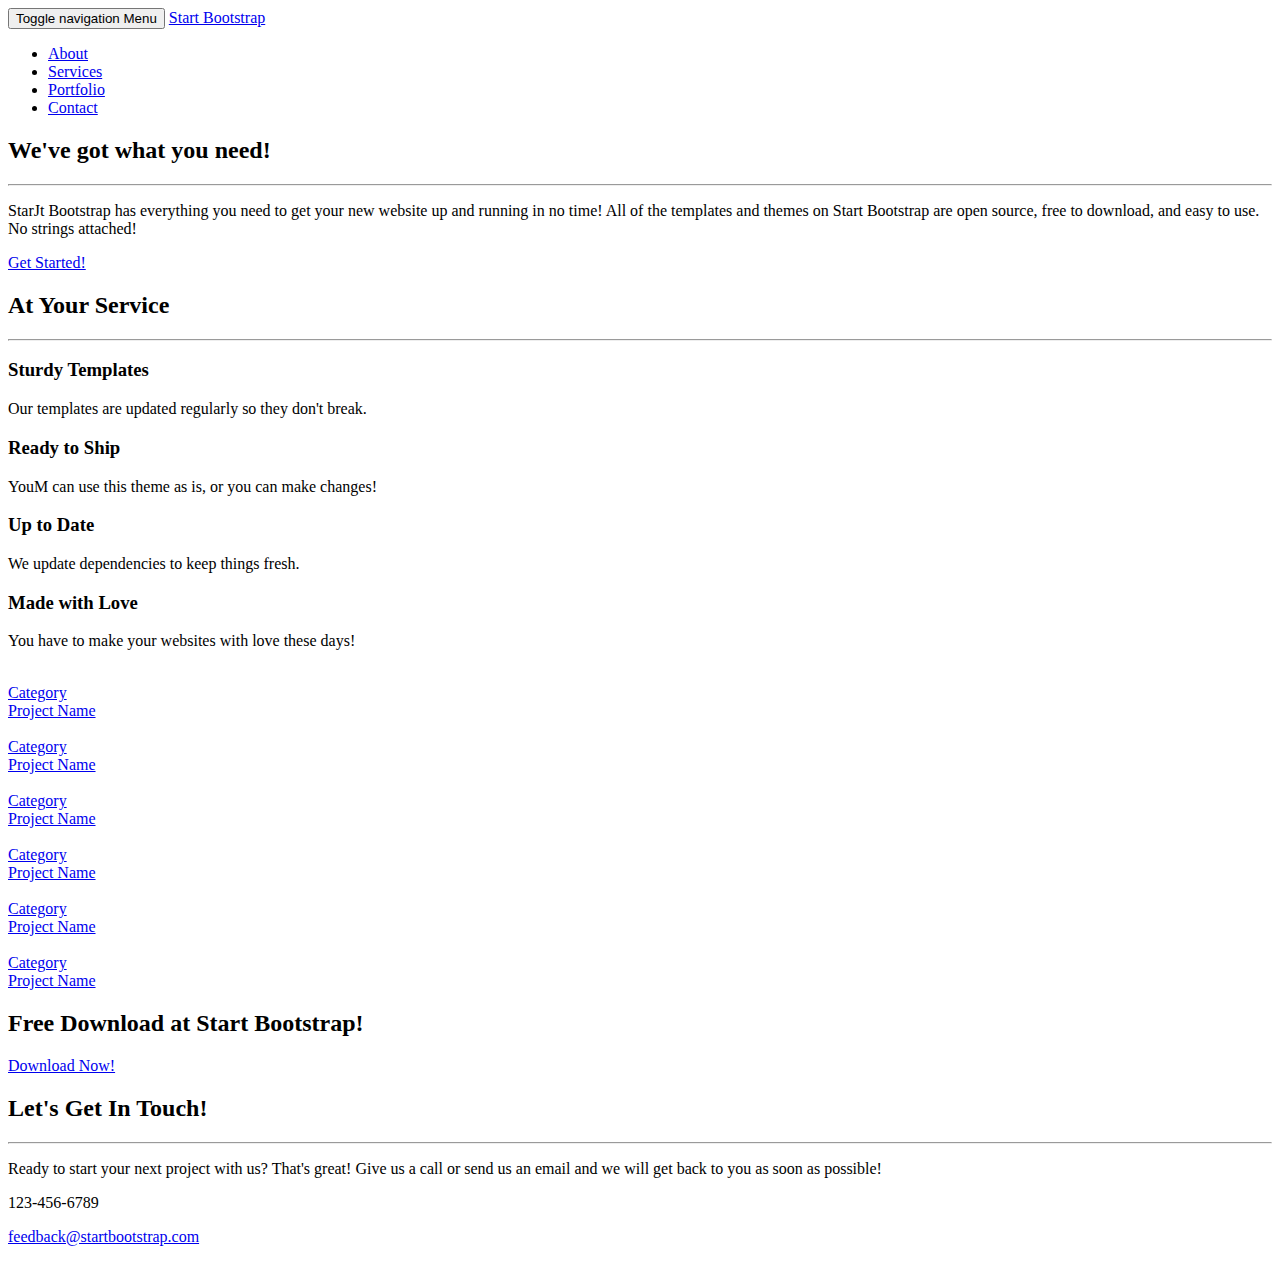
==== index.html @ 7c5492b8 "l" ====
<!DOCTYPE html>
<html lang="en">

<head>

    <meta charset="utf-8">
    <meta http-equiv="X-UA-Compatible" content="IE=edge">
    <meta name="viewport" content="width=device-width, initial-scale=1">
    <meta name="description" content="">
    <meta name="author" content="">

    <title>TH PAINTINGS</title>

    <!-- Bootstrap Core CSS -->
    <link href="vendor/bootstrap/css/bootstrap.min.css" rel="stylesheet">

    <!-- Custom Fonts -->
    <link href="vendor/font-awesome/css/font-awesome.min.css" rel="stylesheet" type="text/css">
    <link href='https://fonts.googleapis.com/css?family=Open+Sans:300italic,400italic,600italic,700italic,800italic,400,300,600,700,800' rel='stylesheet' type='text/css'>
    <link href='https://fonts.googleapis.com/css?family=Merriweather:400,300,300italic,400italic,700,700italic,900,900italic' rel='stylesheet' type='text/css'>

    <!-- Plugin CSS -->
    <link href="vendor/magnific-popup/magnific-popup.css" rel="stylesheet">
    <link href="owlcarousel/assets/owl.carousel.min.css" rel="stylesheet" >
    <link href="owlcarousel/assets/owl.theme.default.min.css"rel="stylesheet" >



    <!-- Theme CSS -->
    <link href="css/creative.css" rel="stylesheet">

    <!-- HTML5 Shim and Respond.js IE8 support of HTML5 elements and media queries -->
    <!-- WARNING: Respond.js doesn't work if you view the page via file:// -->
    <!--[if lt IE 9]>
        <script src="https://oss.maxcdn.com/libs/html5shiv/3.7.0/html5shiv.js"></script>
        <script src="https://oss.maxcdn.com/libs/respond.js/1.4.2/respond.min.js"></script>
    <![endif]-->

</head>

<body id="page-top">

    <nav id="mainNav" class="navbar navbar-default navbar-fixed-top">
        <div class="container-fluid">
            <!-- Brand and toggle get grouped for better mobile display -->
            <div class="navbar-header">
                <button type="button" class="navbar-toggle collapsed" data-toggle="collapse" data-target="#bs-example-navbar-collapse-1">
                    <span class="sr-only">Toggle navigation</span> Menu <i class="fa fa-bars"></i>
                </button>
                <a class="navbar-brand page-scroll" href="#page-top">Start Bootstrap</a>
            </div>

            <!-- Collect the nav links, forms, and other content for toggling -->
            <div class="collapse navbar-collapse" id="bs-example-navbar-collapse-1">
                <ul class="nav navbar-nav navbar-right">
                    <li>
                        <a class="page-scroll" href="#about">About</a>
                    </li>
                    <li>
                        <a class="page-scroll" href="#services">Services</a>
                    </li>
                    <li>
                        <a class="page-scroll" href="#portfolio">Portfolio</a>
                    </li>
                    <li>
                        <a class="page-scroll" href="#contact">Contact</a>
                    </li>
                </ul>
            </div>
            <!-- /.navbar-collapse -->
        </div>
        <!-- /.container-fluid -->
    </nav>

    <header>
        <div class="owl-carousel">
            <div> <img src="http://blog.paintquality.com/wp-content/uploads/2015/08/painted-house-hd.jpg" alt=""></div>
            <div> <img src="http://blog.paintquality.com/wp-content/uploads/2015/08/painted-house-hd.jpg" alt=""></div>
            <div> <img src="http://blog.paintquality.com/wp-content/uploads/2015/08/painted-house-hd.jpg" alt=""></div>
            <div> <img src="http://blog.paintquality.com/wp-content/uploads/2015/08/painted-house-hd.jpg" alt=""></div>
            <div> <img src="http://blog.paintquality.com/wp-content/uploads/2015/08/painted-house-hd.jpg" alt=""></div>
        </div>
    </header>

    <section class="bg-primary" id="about">
        <div class="container">
            <div class="row">
                <div class="col-lg-8 col-lg-offset-2 text-center">
                    <h2 class="section-heading">We've got what you need!</h2>
                    <hr class="light">
                    <p class="text-faded">StarJt Bootstrap has everything you need to get your new website up and running in no time! All of the templates and themes on Start Bootstrap are open source, free to download, and easy to use. No strings attached!</p>
                    <a href="#services" class="page-scroll btn btn-default btn-xl sr-button">Get Started!</a>
                </div>
            </div>
        </div>
    </section>

    <section id="services">
        <div class="container">
            <div class="row">
                <div class="col-lg-12 text-center">
                    <h2 class="section-heading">At Your Service</h2>
                    <hr class="primary">
                </div>
            </div>
        </div>
        <div class="container">
            <div class="row">
                <div class="col-lg-3 col-md-6 text-center">
                    <div class="service-box">
                        <i class="fa fa-4x fa-diamond text-primary sr-icons"></i>
                        <h3>Sturdy Templates</h3>
                        <p class="text-muted">Our templates are updated regularly so they don't break.</p>
                    </div>
                </div>
                <div class="col-lg-3 col-md-6 text-center">
                    <div class="service-box">
                        <i class="fa fa-4x fa-paper-plane text-primary sr-icons"></i>
                        <h3>Ready to Ship</h3>
                        <p class="text-muted">YouM can use this theme as is, or you can make changes!</p>
                    </div>
                </div>
                <div class="col-lg-3 col-md-6 text-center">
                    <div class="service-box">
                        <i class="fa fa-4x fa-newspaper-o text-primary sr-icons"></i>
                        <h3>Up to Date</h3>
                        <p class="text-muted">We update dependencies to keep things fresh.</p>
                    </div>
                </div>
                <div class="col-lg-3 col-md-6 text-center">
                    <div class="service-box">
                        <i class="fa fa-4x fa-heart text-primary sr-icons"></i>
                        <h3>Made with Love</h3>
                        <p class="text-muted">You have to make your websites with love these days!</p>
                    </div>
                </div>
            </div>
        </div>
    </section>

    <section class="no-padding" id="portfolio">
        <div class="container-fluid">
            <div class="row no-gutter popup-gallery">
                <div class="col-lg-4 col-sm-6">
                    <a href="img/portfolio/fullsize/1.jpg" class="portfolio-box">
                        <img src="img/portfolio/thumbnails/1.jpg" class="img-responsive" alt="">
                        <div class="portfolio-box-caption">
                            <div class="portfolio-box-caption-content">
                                <div class="project-category text-faded">
                                    Category
                                </div>
                                <div class="project-name">
                                    Project Name
                                </div>
                            </div>
                        </div>
                    </a>
                </div>
                <div class="col-lg-4 col-sm-6">
                    <a href="img/portfolio/fullsize/2.jpg" class="portfolio-box">
                        <img src="img/portfolio/thumbnails/2.jpg" class="img-responsive" alt="">
                        <div class="portfolio-box-caption">
                            <div class="portfolio-box-caption-content">
                                <div class="project-category text-faded">
                                    Category
                                </div>
                                <div class="project-name">
                                    Project Name
                                </div>
                            </div>
                        </div>
                    </a>
                </div>
                <div class="col-lg-4 col-sm-6">
                    <a href="img/portfolio/fullsize/3.jpg" class="portfolio-box">
                        <img src="img/portfolio/thumbnails/3.jpg" class="img-responsive" alt="">
                        <div class="portfolio-box-caption">
                            <div class="portfolio-box-caption-content">
                                <div class="project-category text-faded">
                                    Category
                                </div>
                                <div class="project-name">
                                    Project Name
                                </div>
                            </div>
                        </div>
                    </a>
                </div>
                <div class="col-lg-4 col-sm-6">
                    <a href="img/portfolio/fullsize/4.jpg" class="portfolio-box">
                        <img src="img/portfolio/thumbnails/4.jpg" class="img-responsive" alt="">
                        <div class="portfolio-box-caption">
                            <div class="portfolio-box-caption-content">
                                <div class="project-category text-faded">
                                    Category
                                </div>
                                <div class="project-name">
                                    Project Name
                                </div>
                            </div>
                        </div>
                    </a>
                </div>
                <div class="col-lg-4 col-sm-6">
                    <a href="img/portfolio/fullsize/5.jpg" class="portfolio-box">
                        <img src="img/portfolio/thumbnails/5.jpg" class="img-responsive" alt="">
                        <div class="portfolio-box-caption">
                            <div class="portfolio-box-caption-content">
                                <div class="project-category text-faded">
                                    Category
                                </div>
                                <div class="project-name">
                                    Project Name
                                </div>
                            </div>
                        </div>
                    </a>
                </div>
                <div class="col-lg-4 col-sm-6">
                    <a href="img/portfolio/fullsize/6.jpg" class="portfolio-box">
                        <img src="img/portfolio/thumbnails/6.jpg" class="img-responsive" alt="">
                        <div class="portfolio-box-caption">
                            <div class="portfolio-box-caption-content">
                                <div class="project-category text-faded">
                                    Category
                                </div>
                                <div class="project-name">
                                    Project Name
                                </div>
                            </div>
                        </div>
                    </a>
                </div>
            </div>
        </div>
    </section>

    <aside class="bg-dark">
        <div class="container text-center">
            <div class="call-to-action">
                <h2>Free Download at Start Bootstrap!</h2>
                <a href="http://startbootstrap.com/template-overviews/creative/" class="btn btn-default btn-xl sr-button">Download Now!</a>
            </div>
        </div>
    </aside>

    <section id="contact">
        <div class="container">
            <div class="row">
                <div class="col-lg-8 col-lg-offset-2 text-center">
                    <h2 class="section-heading">Let's Get In Touch!</h2>
                    <hr class="primary">
                    <p>Ready to start your next project with us? That's great! Give us a call or send us an email and we will get back to you as soon as possible!</p>
                </div>
                <div class="col-lg-4 col-lg-offset-2 text-center">
                    <i class="fa fa-phone fa-3x sr-contact"></i>
                    <p>123-456-6789</p>
                </div>
                <div class="col-lg-4 text-center">
                    <i class="fa fa-envelope-o fa-3x sr-contact"></i>
                    <p><a href="mailto:your-email@your-domain.com">feedback@startbootstrap.com</a></p>
                </div>
            </div>
        </div>
    </section>

    <!-- jQuery -->
    <script src="vendor/jquery/jquery.min.js"></script>

    <!-- Bootstrap Core JavaScript -->
    <script src="vendor/bootstrap/js/bootstrap.min.js"></script>

    <!-- Plugin JavaScript -->
    <script src="https://cdnjs.cloudflare.com/ajax/libs/jquery-easing/1.3/jquery.easing.min.js"></script>
    <script src="vendor/scrollreveal/scrollreveal.min.js"></script>
    <script src="vendor/magnific-popup/jquery.magnific-popup.min.js"></script>
    <script src="jquery.min.js"></script>
    <script src="owlcarousel/owl.carousel.min.js"></script>

    <script>
        $(document).ready(function() {
            $(".owl-carousel").owlCarousel();
        });
    </script>

    <!-- Theme JavaScript -->
    <script src="js/creative.min.js"></script>

</body>

</html>
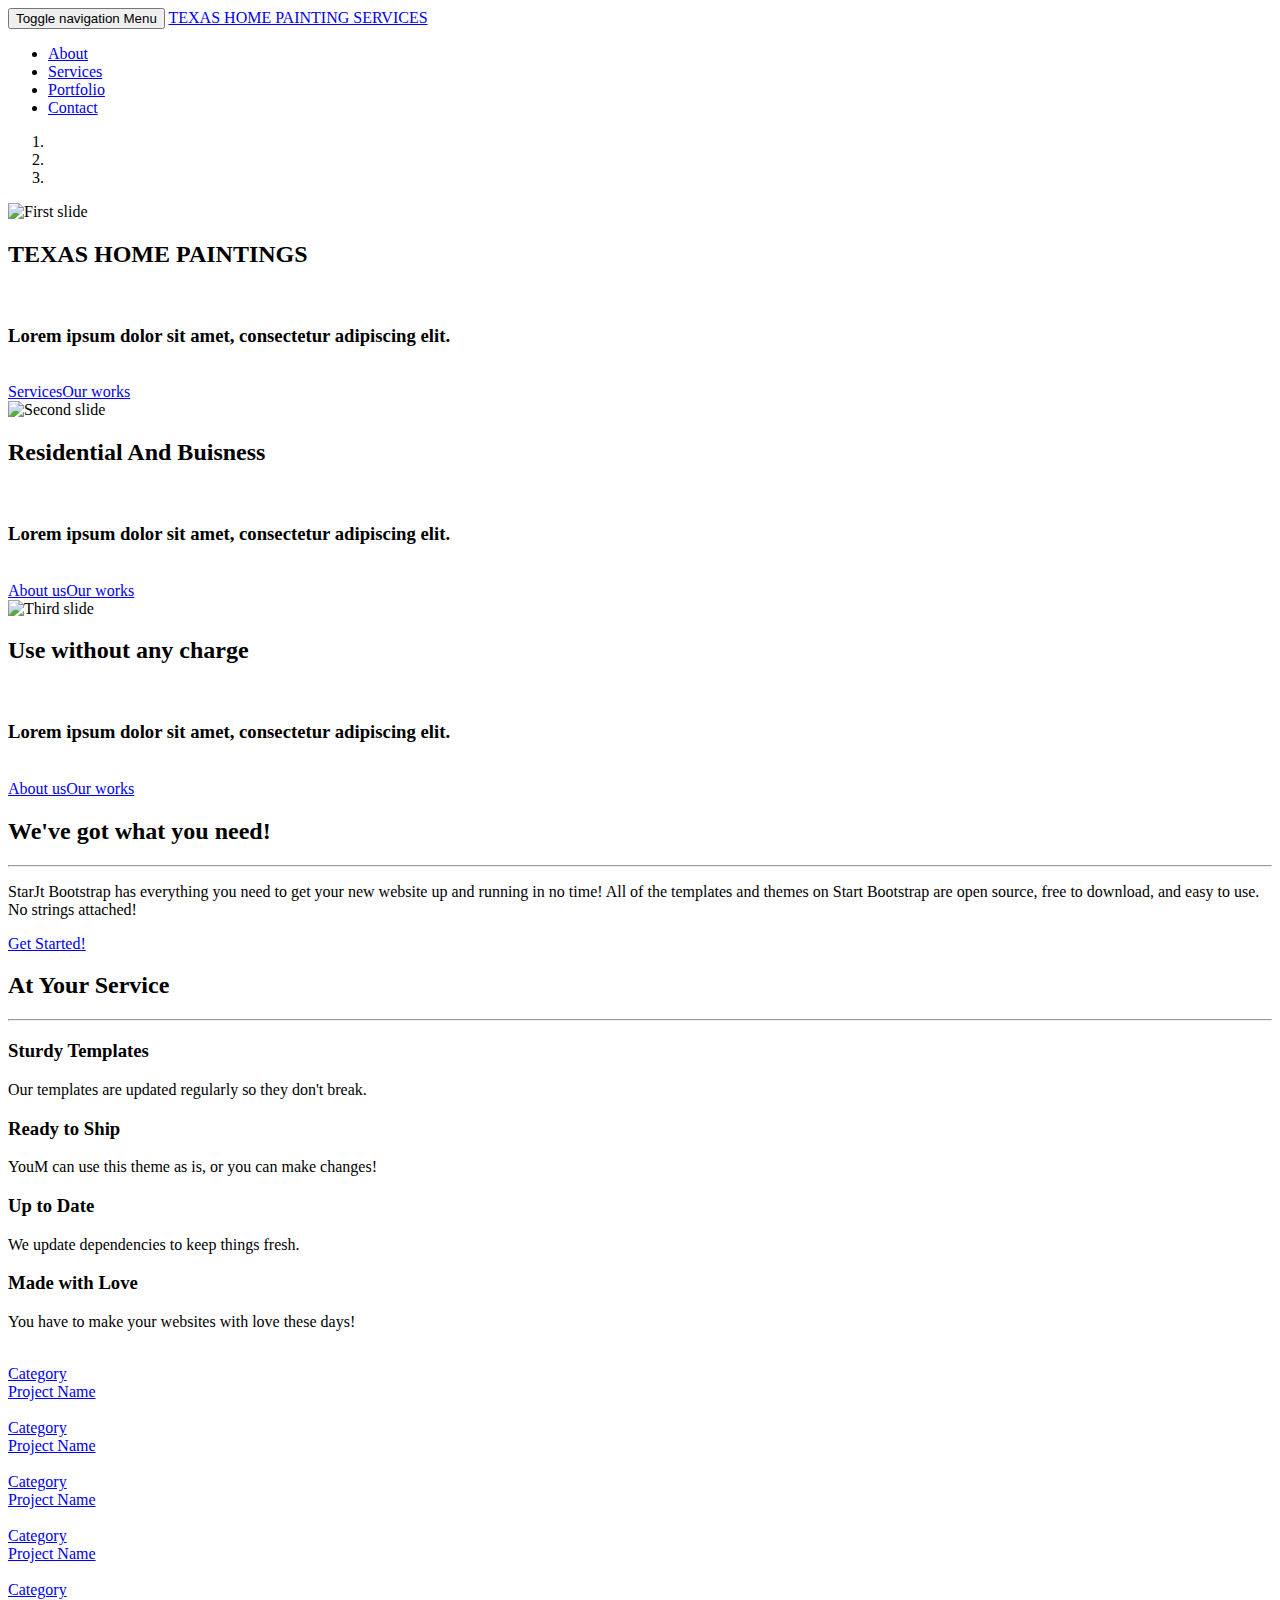
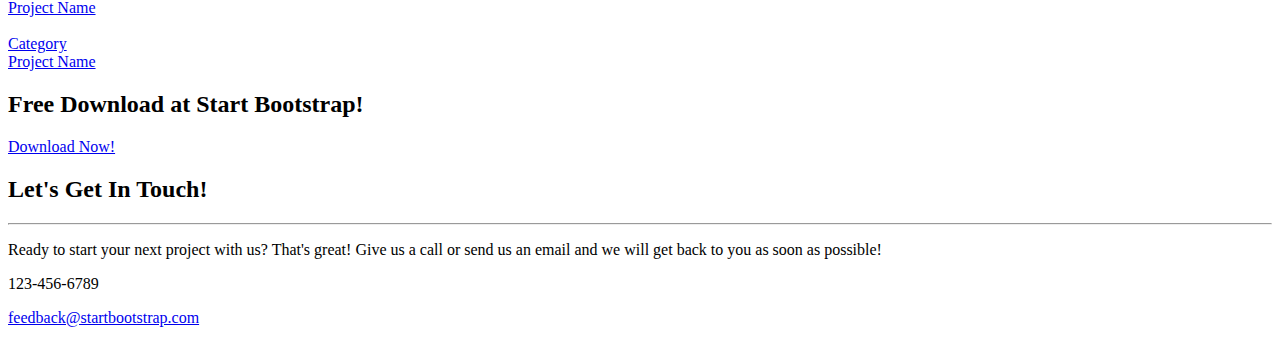
==== commit 1cf383b5: "L" ====
--- a/index.html
+++ b/index.html
@@ -13,6 +13,14 @@
 
     <!-- Bootstrap Core CSS -->
     <link href="vendor/bootstrap/css/bootstrap.min.css" rel="stylesheet">
+    <link href="css/style.css" rel="stylesheet">
+    <link href="font-awesome/css/font-awesome.min.css" rel="stylesheet" type="text/css" />
+    <link href="css/owl.carousel.css" rel="stylesheet" media="screen" />
+    <link href="css/owl.theme.css" rel="stylesheet" media="screen" />
+
+
+    
+
 
     <!-- Custom Fonts -->
     <link href="vendor/font-awesome/css/font-awesome.min.css" rel="stylesheet" type="text/css">
@@ -21,8 +29,7 @@
 
     <!-- Plugin CSS -->
     <link href="vendor/magnific-popup/magnific-popup.css" rel="stylesheet">
-    <link href="owlcarousel/assets/owl.carousel.min.css" rel="stylesheet" >
-    <link href="owlcarousel/assets/owl.theme.default.min.css"rel="stylesheet" >
+
 
 
 
@@ -47,7 +54,7 @@
                 <button type="button" class="navbar-toggle collapsed" data-toggle="collapse" data-target="#bs-example-navbar-collapse-1">
                     <span class="sr-only">Toggle navigation</span> Menu <i class="fa fa-bars"></i>
                 </button>
-                <a class="navbar-brand page-scroll" href="#page-top">Start Bootstrap</a>
+                <a class="navbar-brand page-scroll" href="#page-top">TEXAS HOME PAINTING SERVICES</a>
             </div>
 
             <!-- Collect the nav links, forms, and other content for toggling -->
@@ -73,13 +80,87 @@
     </nav>
 
     <header>
-        <div class="owl-carousel">
-            <div> <img src="http://blog.paintquality.com/wp-content/uploads/2015/08/painted-house-hd.jpg" alt=""></div>
-            <div> <img src="http://blog.paintquality.com/wp-content/uploads/2015/08/painted-house-hd.jpg" alt=""></div>
-            <div> <img src="http://blog.paintquality.com/wp-content/uploads/2015/08/painted-house-hd.jpg" alt=""></div>
-            <div> <img src="http://blog.paintquality.com/wp-content/uploads/2015/08/painted-house-hd.jpg" alt=""></div>
-            <div> <img src="http://blog.paintquality.com/wp-content/uploads/2015/08/painted-house-hd.jpg" alt=""></div>
-        </div>
+        <!-- Carousel -->
+        <div id="carousel-example-generic" class="carousel slide" data-ride="carousel">
+            <!-- Indicators -->
+            <ol class="carousel-indicators">
+                <li data-target="#carousel-example-generic" data-slide-to="0" class="active"></li>
+                <li data-target="#carousel-example-generic" data-slide-to="1"></li>
+                <li data-target="#carousel-example-generic" data-slide-to="2"></li>
+            </ol>
+            <!-- Wrapper for slides -->
+            <div class="carousel-inner">
+                <div class="item active">
+                    <img src="http://www.jandmconstructionny.com/wp-content/uploads/2016/03/a69ffb81ba29df04f1e3c079da8c0ae3.jpg" alt="First slide">
+                    <!-- Static Header -->
+                    <div class="header-text hidden-xs">
+                        <div class="col-md-12 text-center">
+                            <h2>
+                            	<span>TEXAS HOME PAINTINGS</span>
+                            </h2>
+                            <br>
+                            <h3>
+                            	<span>Lorem ipsum dolor sit amet, consectetur adipiscing elit.</span>
+                            </h3>
+                            <br>
+                            <div class="">
+                                <a class="btn btn-theme btn-sm btn-min-block" href="#service">Services</a><a class="btn btn-theme btn-sm btn-min-block" href="#works">Our works</a></div>
+                        </div>
+                    </div>
+                    <!-- /header-text -->
+                </div>
+                <div class="item">
+                    <img src="http://www.jandmconstructionny.com/wp-content/uploads/2016/03/a69ffb81ba29df04f1e3c079da8c0ae3.jpg" alt="Second slide">
+                    <!-- Static Header -->
+                    <div class="header-text hidden-xs">
+                        <div class="col-md-12 text-center">
+                            <h2>
+                                <span>Residential And Buisness</span>
+                            </h2>
+                            <br>
+                            <h3>
+                            	<span>Lorem ipsum dolor sit amet, consectetur adipiscing elit.</span>
+                            </h3>
+                            <br>
+                            <div class="">
+                                <a class="btn btn-theme btn-sm btn-min-block" href="#about">About us</a><a class="btn btn-theme btn-sm btn-min-block" href="#works">Our works</a></div>
+                        </div>
+                    </div>
+                    <!-- /header-text -->
+                </div>
+                <div class="item">
+                    <img src="http://www.jandmconstructionny.com/wp-content/uploads/2016/03/a69ffb81ba29df04f1e3c079da8c0ae3.jpg" alt="Third slide">
+                    <!-- Static Header -->
+                    <div class="header-text hidden-xs">
+                        <div class="col-md-12 text-center">
+                            <h2>
+                                <span>Use without any charge</span>
+                            </h2>
+                            <br>
+                            <h3>
+                            	<span>Lorem ipsum dolor sit amet, consectetur adipiscing elit.</span>
+                            </h3>
+                            <br>
+                            <div class="">
+                                <a class="btn btn-theme btn-sm btn-min-block" href="#about">About us</a><a class="btn btn-theme btn-sm btn-min-block" href="#works">Our works</a></div>
+                        </div>
+                    </div>
+                    <!-- /header-text -->
+                </div>
+            </div>
+            <!-- Controls -->
+            <a class="left carousel-control" href="#carousel-example-generic" data-slide="prev">
+                <span class="glyphicon glyphicon-chevron-left"></span>
+            </a>
+            <a class="right carousel-control" href="#carousel-example-generic" data-slide="next">
+                <span class="glyphicon glyphicon-chevron-right"></span>
+            </a>
+        </div>
+        <!-- /carousel -->
+
+        </section>
+        <!-- /Section: intro -->
+
     </header>
 
     <section class="bg-primary" id="about">
@@ -274,8 +355,20 @@
     <script src="https://cdnjs.cloudflare.com/ajax/libs/jquery-easing/1.3/jquery.easing.min.js"></script>
     <script src="vendor/scrollreveal/scrollreveal.min.js"></script>
     <script src="vendor/magnific-popup/jquery.magnific-popup.min.js"></script>
-    <script src="jquery.min.js"></script>
     <script src="owlcarousel/owl.carousel.min.js"></script>
+    <script src="js/bootstrap.min.js"></script>
+    <script src="js/jquery.sticky.js"></script>
+    <script src="js/jquery.flexslider-min.js"></script>
+    <script src="js/jquery.easing.min.js"></script>
+    <script src="js/jquery.scrollTo.js"></script>
+    <script src="js/jquery.appear.js"></script>
+    <script src="js/stellar.js"></script>
+    <script src="js/wow.min.js"></script>
+    <script src="js/owl.carousel.min.js"></script>
+    <script src="js/nivo-lightbox.min.js"></script>
+    <script src="js/custom.js"></script>
+    <script src="contactform/contactform.js"></script>
+
 
     <script>
         $(document).ready(function() {
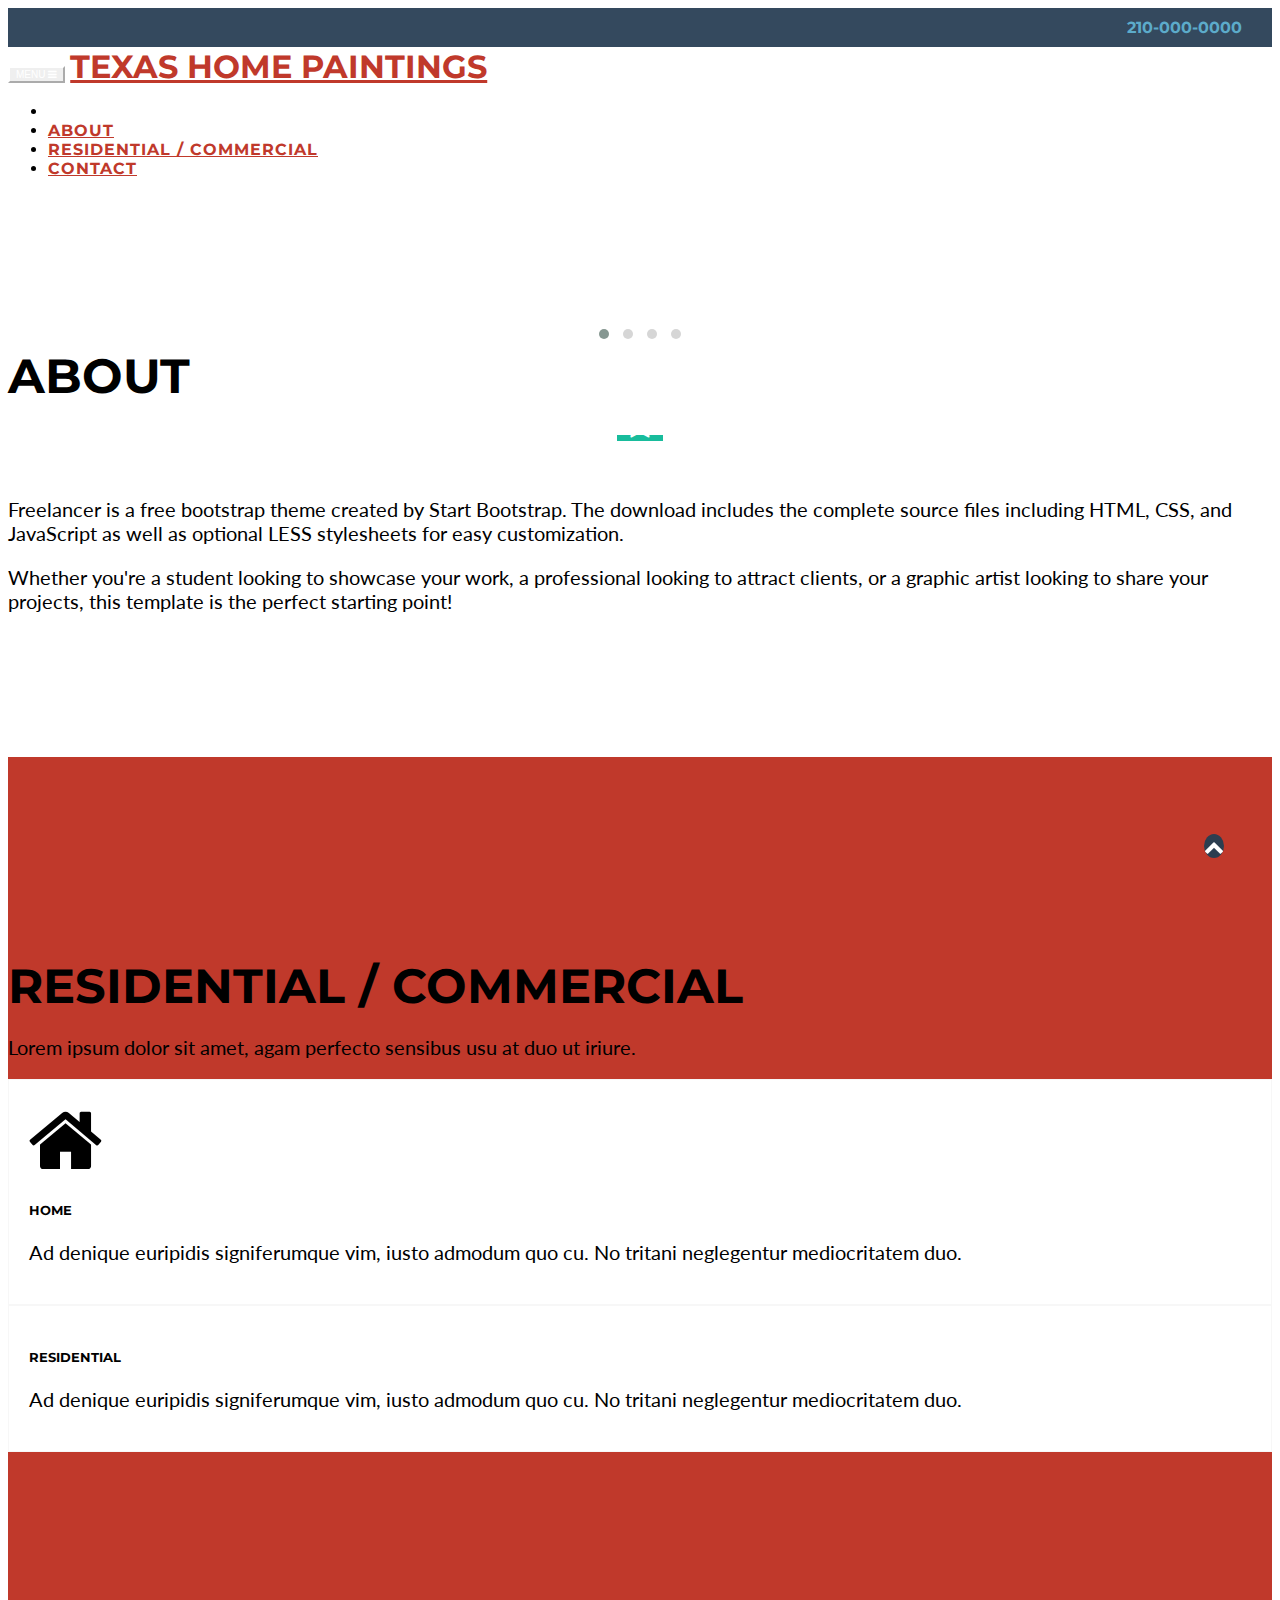
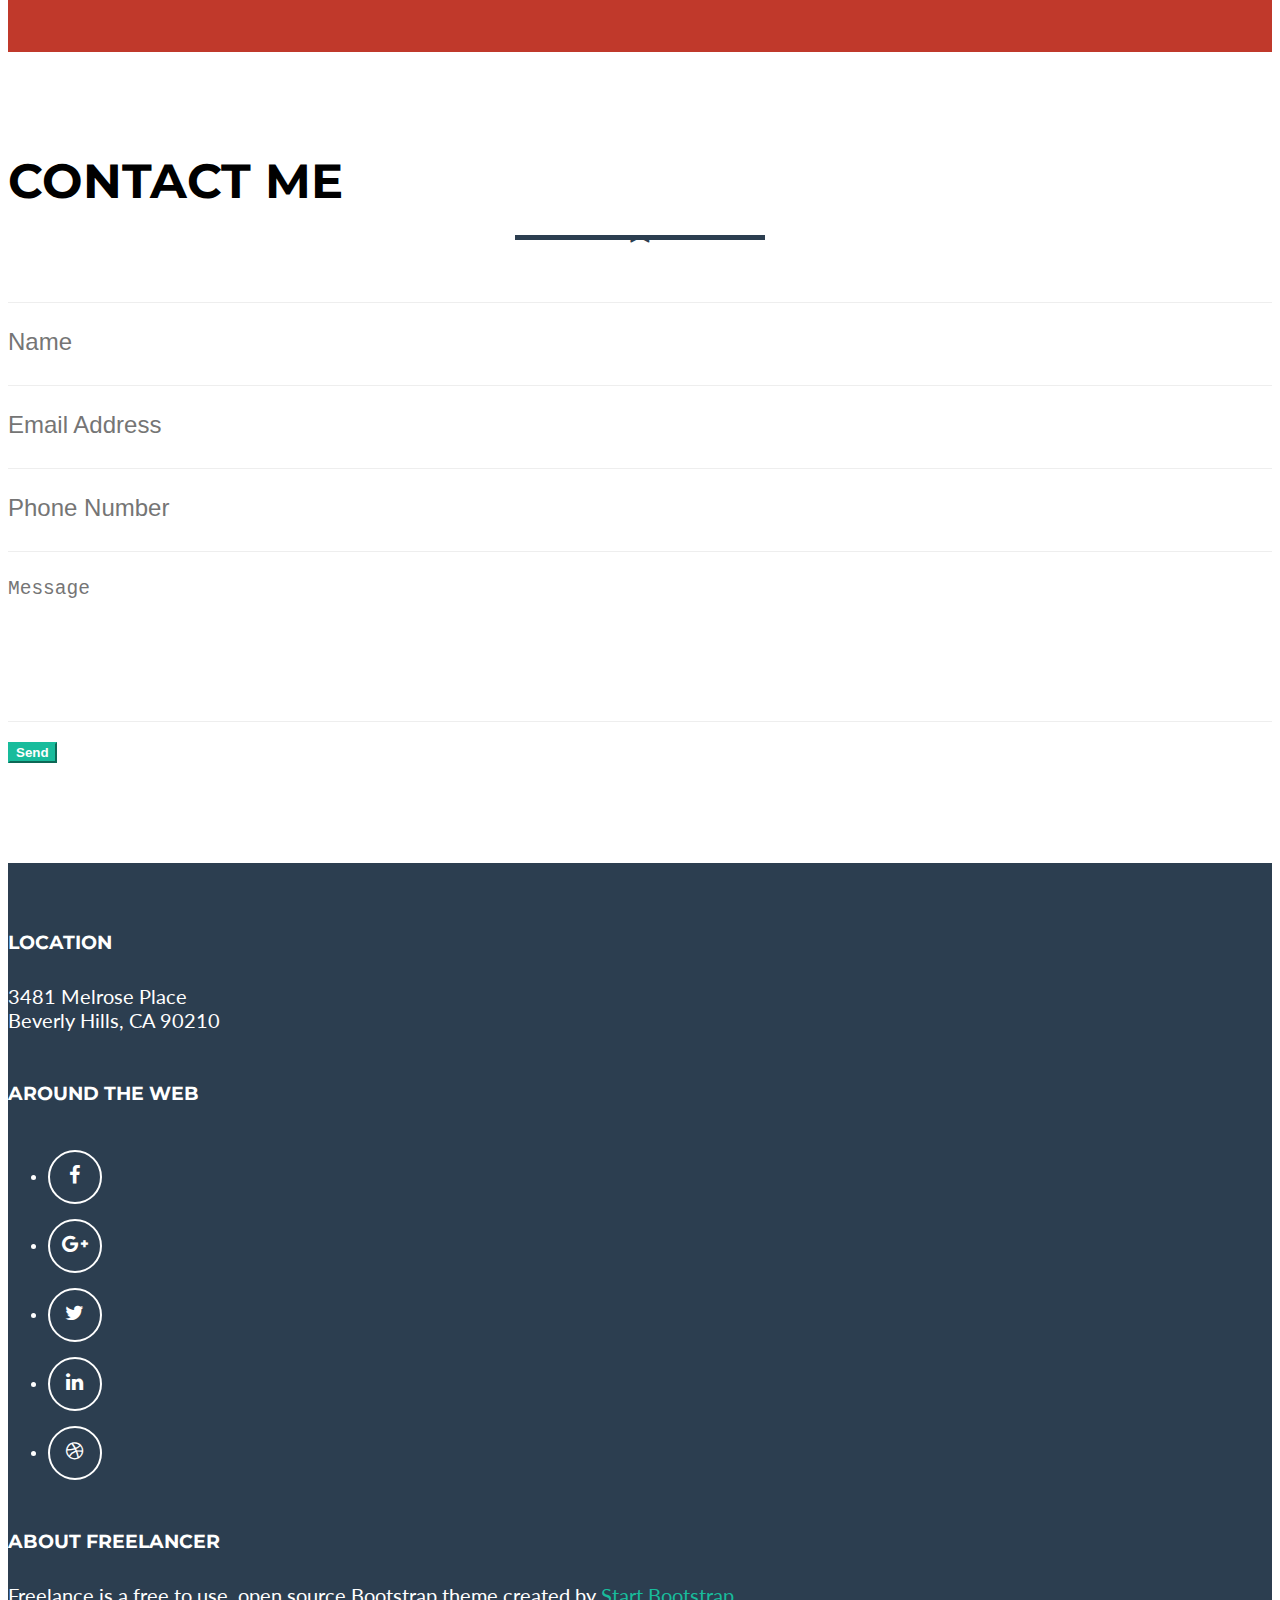
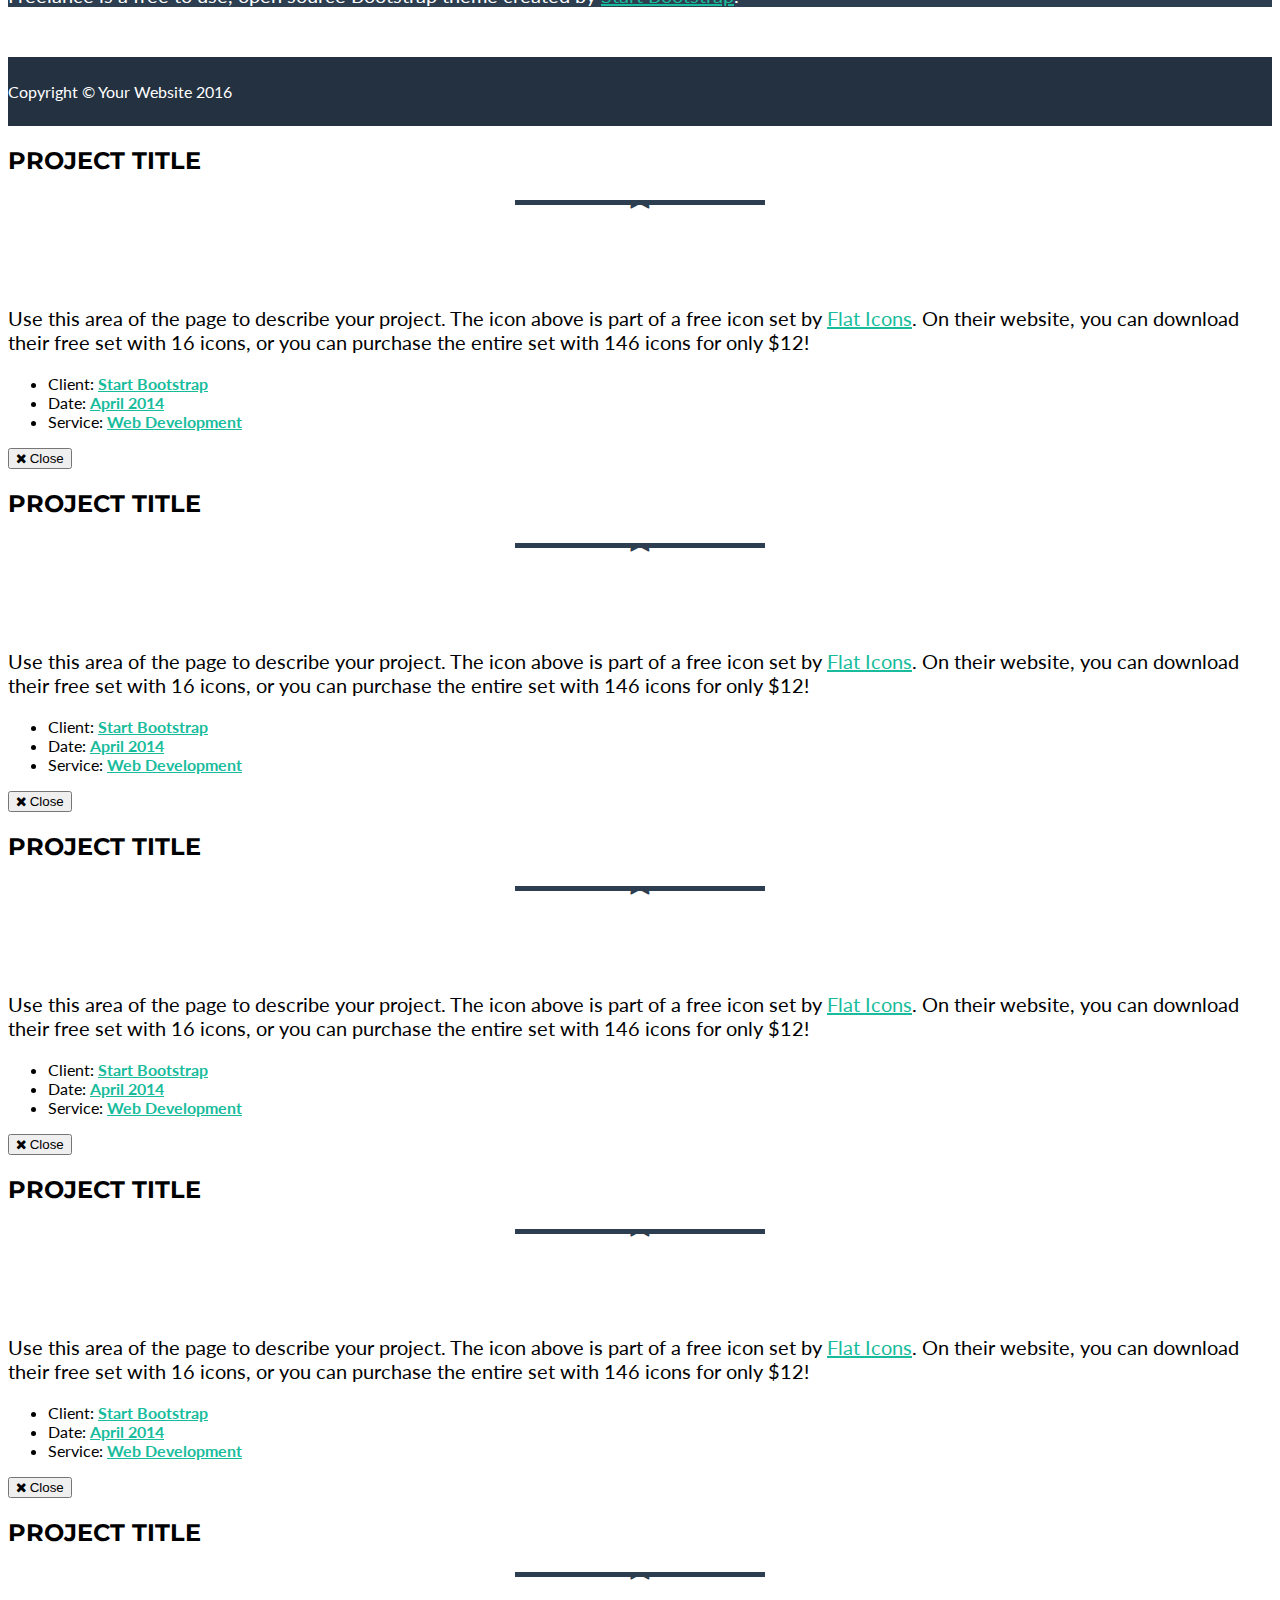
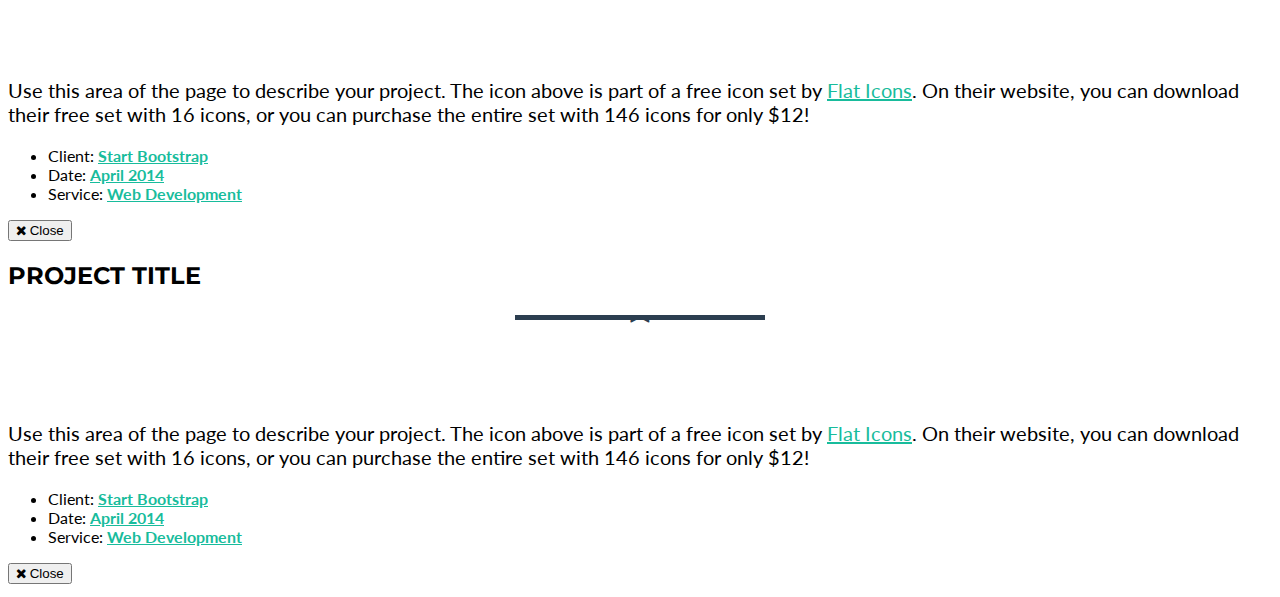
==== commit 6e4549ed: "L" ====
--- a/index.html
+++ b/index.html
@@ -9,32 +9,22 @@
     <meta name="description" content="">
     <meta name="author" content="">
 
-    <title>TH PAINTINGS</title>
+    <title>Freelancer - Start Bootstrap Theme</title>
 
     <!-- Bootstrap Core CSS -->
     <link href="vendor/bootstrap/css/bootstrap.min.css" rel="stylesheet">
-    <link href="css/style.css" rel="stylesheet">
-    <link href="font-awesome/css/font-awesome.min.css" rel="stylesheet" type="text/css" />
-    <link href="css/owl.carousel.css" rel="stylesheet" media="screen" />
-    <link href="css/owl.theme.css" rel="stylesheet" media="screen" />
-
-
-    
+
+    <!-- Theme CSS -->
+    <link href="css/freelancer.css" rel="stylesheet">
+    <!-- Owl Stylesheets -->
+    <link rel="stylesheet" href="css/owl.carousel.min.css">
+    <link rel="stylesheet" href="css/owl.theme.default.min.css">
 
 
     <!-- Custom Fonts -->
     <link href="vendor/font-awesome/css/font-awesome.min.css" rel="stylesheet" type="text/css">
-    <link href='https://fonts.googleapis.com/css?family=Open+Sans:300italic,400italic,600italic,700italic,800italic,400,300,600,700,800' rel='stylesheet' type='text/css'>
-    <link href='https://fonts.googleapis.com/css?family=Merriweather:400,300,300italic,400italic,700,700italic,900,900italic' rel='stylesheet' type='text/css'>
-
-    <!-- Plugin CSS -->
-    <link href="vendor/magnific-popup/magnific-popup.css" rel="stylesheet">
-
-
-
-
-    <!-- Theme CSS -->
-    <link href="css/creative.css" rel="stylesheet">
+    <link href="https://fonts.googleapis.com/css?family=Montserrat:400,700" rel="stylesheet" type="text/css">
+    <link href="https://fonts.googleapis.com/css?family=Lato:400,700,400italic,700italic" rel="stylesheet" type="text/css">
 
     <!-- HTML5 Shim and Respond.js IE8 support of HTML5 elements and media queries -->
     <!-- WARNING: Respond.js doesn't work if you view the page via file:// -->
@@ -45,32 +35,37 @@
 
 </head>
 
-<body id="page-top">
-
-    <nav id="mainNav" class="navbar navbar-default navbar-fixed-top">
-        <div class="container-fluid">
+<body id="page-top" class="index">
+<div id="skipnav"><a href="#maincontent">Skip to main content</a></div>
+
+    <!-- Navigation -->
+    <nav id="mainNav" class="navbar navbar-default navbar-fixed-top navbar-custom">
+<div class="utility-nav hidden-xs">210-000-0000</div>
+        <div class="container">
             <!-- Brand and toggle get grouped for better mobile display -->
-            <div class="navbar-header">
-                <button type="button" class="navbar-toggle collapsed" data-toggle="collapse" data-target="#bs-example-navbar-collapse-1">
+
+            <div class="navbar-header page-scroll">
+
+                <button type="button" class="navbar-toggle" data-toggle="collapse" data-target="#bs-example-navbar-collapse-1">
                     <span class="sr-only">Toggle navigation</span> Menu <i class="fa fa-bars"></i>
                 </button>
-                <a class="navbar-brand page-scroll" href="#page-top">TEXAS HOME PAINTING SERVICES</a>
+                <a class="navbar-brand" href="#page-top">TEXAS HOME PAINTINGS</a>
             </div>
 
             <!-- Collect the nav links, forms, and other content for toggling -->
             <div class="collapse navbar-collapse" id="bs-example-navbar-collapse-1">
                 <ul class="nav navbar-nav navbar-right">
-                    <li>
-                        <a class="page-scroll" href="#about">About</a>
+                    <li class="hidden">
+                        <a href="#page-top"></a>
                     </li>
-                    <li>
-                        <a class="page-scroll" href="#services">Services</a>
+                    <li class="page-scroll">
+                        <a href="#about">About</a>
                     </li>
-                    <li>
-                        <a class="page-scroll" href="#portfolio">Portfolio</a>
+                    <li class="page-scroll">
+                        <a href="#Residential">Residential / Commercial</a>
                     </li>
-                    <li>
-                        <a class="page-scroll" href="#contact">Contact</a>
+                    <li class="page-scroll">
+                        <a href="#contact">Contact</a>
                     </li>
                 </ul>
             </div>
@@ -79,271 +74,459 @@
         <!-- /.container-fluid -->
     </nav>
 
+    <!-- Header -->
     <header>
-        <!-- Carousel -->
-        <div id="carousel-example-generic" class="carousel slide" data-ride="carousel">
-            <!-- Indicators -->
-            <ol class="carousel-indicators">
-                <li data-target="#carousel-example-generic" data-slide-to="0" class="active"></li>
-                <li data-target="#carousel-example-generic" data-slide-to="1"></li>
-                <li data-target="#carousel-example-generic" data-slide-to="2"></li>
-            </ol>
-            <!-- Wrapper for slides -->
-            <div class="carousel-inner">
-                <div class="item active">
-                    <img src="http://www.jandmconstructionny.com/wp-content/uploads/2016/03/a69ffb81ba29df04f1e3c079da8c0ae3.jpg" alt="First slide">
-                    <!-- Static Header -->
-                    <div class="header-text hidden-xs">
-                        <div class="col-md-12 text-center">
-                            <h2>
-                            	<span>TEXAS HOME PAINTINGS</span>
-                            </h2>
-                            <br>
-                            <h3>
-                            	<span>Lorem ipsum dolor sit amet, consectetur adipiscing elit.</span>
-                            </h3>
-                            <br>
-                            <div class="">
-                                <a class="btn btn-theme btn-sm btn-min-block" href="#service">Services</a><a class="btn btn-theme btn-sm btn-min-block" href="#works">Our works</a></div>
-                        </div>
-                    </div>
-                    <!-- /header-text -->
-                </div>
-                <div class="item">
-                    <img src="http://www.jandmconstructionny.com/wp-content/uploads/2016/03/a69ffb81ba29df04f1e3c079da8c0ae3.jpg" alt="Second slide">
-                    <!-- Static Header -->
-                    <div class="header-text hidden-xs">
-                        <div class="col-md-12 text-center">
-                            <h2>
-                                <span>Residential And Buisness</span>
-                            </h2>
-                            <br>
-                            <h3>
-                            	<span>Lorem ipsum dolor sit amet, consectetur adipiscing elit.</span>
-                            </h3>
-                            <br>
-                            <div class="">
-                                <a class="btn btn-theme btn-sm btn-min-block" href="#about">About us</a><a class="btn btn-theme btn-sm btn-min-block" href="#works">Our works</a></div>
-                        </div>
-                    </div>
-                    <!-- /header-text -->
-                </div>
-                <div class="item">
-                    <img src="http://www.jandmconstructionny.com/wp-content/uploads/2016/03/a69ffb81ba29df04f1e3c079da8c0ae3.jpg" alt="Third slide">
-                    <!-- Static Header -->
-                    <div class="header-text hidden-xs">
-                        <div class="col-md-12 text-center">
-                            <h2>
-                                <span>Use without any charge</span>
-                            </h2>
-                            <br>
-                            <h3>
-                            	<span>Lorem ipsum dolor sit amet, consectetur adipiscing elit.</span>
-                            </h3>
-                            <br>
-                            <div class="">
-                                <a class="btn btn-theme btn-sm btn-min-block" href="#about">About us</a><a class="btn btn-theme btn-sm btn-min-block" href="#works">Our works</a></div>
-                        </div>
-                    </div>
-                    <!-- /header-text -->
-                </div>
-            </div>
-            <!-- Controls -->
-            <a class="left carousel-control" href="#carousel-example-generic" data-slide="prev">
-                <span class="glyphicon glyphicon-chevron-left"></span>
-            </a>
-            <a class="right carousel-control" href="#carousel-example-generic" data-slide="next">
-                <span class="glyphicon glyphicon-chevron-right"></span>
-            </a>
-        </div>
-        <!-- /carousel -->
-
-        </section>
-        <!-- /Section: intro -->
-
+      <!--  carousel-->
+      <section id="demos">
+          <div class="row">
+              <div class="large-12 columns">
+                  <div class="owl-carousel owl-theme">
+                      <div class="item">
+                          <img src="http://media2.s-nbcnews.com/i/newscms/2016_29/1144622/home-vacation-prep-today-160720-tease_b4ae657a1e09780845d75b604be99522.jpg" alt="">
+                      </div>
+                      <div class="item">
+                          <img src="http://media2.s-nbcnews.com/i/newscms/2016_29/1144622/home-vacation-prep-today-160720-tease_b4ae657a1e09780845d75b604be99522.jpg" alt="">
+
+                      </div>
+                      <div class="item">
+                          <img src="http://media2.s-nbcnews.com/i/newscms/2016_29/1144622/home-vacation-prep-today-160720-tease_b4ae657a1e09780845d75b604be99522.jpg" alt="">
+
+                      </div>
+                      <div class="item">
+                          <img src="http://media2.s-nbcnews.com/i/newscms/2016_29/1144622/home-vacation-prep-today-160720-tease_b4ae657a1e09780845d75b604be99522.jpg" alt="">
+
+                      </div>
+                  </div>
+                </section>
     </header>
-
-    <section class="bg-primary" id="about">
-        <div class="container">
-            <div class="row">
-                <div class="col-lg-8 col-lg-offset-2 text-center">
-                    <h2 class="section-heading">We've got what you need!</h2>
-                    <hr class="light">
-                    <p class="text-faded">StarJt Bootstrap has everything you need to get your new website up and running in no time! All of the templates and themes on Start Bootstrap are open source, free to download, and easy to use. No strings attached!</p>
-                    <a href="#services" class="page-scroll btn btn-default btn-xl sr-button">Get Started!</a>
-                </div>
-            </div>
-        </div>
-    </section>
-
-    <section id="services">
+    <!-- About Section -->
+    <section class="success" id="about">
         <div class="container">
             <div class="row">
                 <div class="col-lg-12 text-center">
-                    <h2 class="section-heading">At Your Service</h2>
-                    <hr class="primary">
-                </div>
-            </div>
-        </div>
+                    <h2>About</h2>
+                    <hr class="star-light">
+                </div>
+            </div>
+            <div class="row">
+                <div class="col-lg-4 col-lg-offset-2">
+                    <p>Freelancer is a free bootstrap theme created by Start Bootstrap. The download includes the complete source files including HTML, CSS, and JavaScript as well as optional LESS stylesheets for easy customization.</p>
+                </div>
+                <div class="col-lg-4">
+                    <p>Whether you're a student looking to showcase your work, a professional looking to attract clients, or a graphic artist looking to share your projects, this template is the perfect starting point!</p>
+                </div>
+                <div class="col-lg-8 col-lg-offset-2 text-center">
+                    <a href="#" class="btn btn-lg btn-outline">
+                        <i class="fa fa-download"></i> Download Theme
+                    </a>
+                </div>
+            </div>
+        </div>
+    </section>
+
+    <!-- Portfolio Grid Section -->
+    <section id="Residential">
         <div class="container">
-            <div class="row">
-                <div class="col-lg-3 col-md-6 text-center">
-                    <div class="service-box">
-                        <i class="fa fa-4x fa-diamond text-primary sr-icons"></i>
-                        <h3>Sturdy Templates</h3>
-                        <p class="text-muted">Our templates are updated regularly so they don't break.</p>
-                    </div>
-                </div>
-                <div class="col-lg-3 col-md-6 text-center">
-                    <div class="service-box">
-                        <i class="fa fa-4x fa-paper-plane text-primary sr-icons"></i>
-                        <h3>Ready to Ship</h3>
-                        <p class="text-muted">YouM can use this theme as is, or you can make changes!</p>
-                    </div>
-                </div>
-                <div class="col-lg-3 col-md-6 text-center">
-                    <div class="service-box">
-                        <i class="fa fa-4x fa-newspaper-o text-primary sr-icons"></i>
-                        <h3>Up to Date</h3>
-                        <p class="text-muted">We update dependencies to keep things fresh.</p>
-                    </div>
-                </div>
-                <div class="col-lg-3 col-md-6 text-center">
-                    <div class="service-box">
-                        <i class="fa fa-4x fa-heart text-primary sr-icons"></i>
-                        <h3>Made with Love</h3>
-                        <p class="text-muted">You have to make your websites with love these days!</p>
-                    </div>
-                </div>
-            </div>
+          <!-- Section: services -->
+      <section id="service" class="home-section color-dark bg-gray">
+  		<div class="container marginbot-50">
+  			<div class="row">
+  				<div class="col-lg-8 col-lg-offset-2">
+  					<div class="wow flipInY" data-wow-offset="0" data-wow-delay="0.4s">
+  					<div class="section-heading text-center">
+  					<h2 class="h-bold">Residential / Commercial</h2>
+  					<div class="divider-header"></div>
+  					<p>Lorem ipsum dolor sit amet, agam perfecto sensibus usu at duo ut iriure.</p>
+  					</div>
+  					</div>
+  				</div>
+  			</div>
+
+  		</div>
+
+  		<div class="text-center">
+  		<div class="container">
+
+          <div class="row">
+
+  			<div class="col-md-6">
+  				<div class="wow fadeInUp" data-wow-delay="0.2s">
+                  <div class="service-box">
+  					<div class="service-icon">
+  						<span class="fa fa-home fa-5x"></span>
+  					</div>
+  					<div class="service-desc">
+  						<h5>Home</h5>
+  						<p>
+  						Ad denique euripidis signiferumque vim, iusto admodum quo cu. No tritani neglegentur mediocritatem duo.
+  						</p>
+
+  					</div>
+                  </div>
+  				</div>
+              </div>
+  			<div class="col-md-6">
+  				<div class="wow fadeInUp" data-wow-delay="0.2s">
+                  <div class="service-box">
+  					<div class="service-icon">
+              <div class="image1">
+
+            </div>
+  					</div>
+  					<div class="service-desc">
+  						<h5>Residential</h5>
+  						<p>
+  						Ad denique euripidis signiferumque vim, iusto admodum quo cu. No tritani neglegentur mediocritatem duo.
+  						</p>
+
+  					</div>
+                  </div>
+  				</div>
+              </div>
+
+          </div>
+  		</div>
+  		</div>
+  	</section>
+  	<!-- /Section: services -->
         </div>
     </section>
 
-    <section class="no-padding" id="portfolio">
-        <div class="container-fluid">
-            <div class="row no-gutter popup-gallery">
-                <div class="col-lg-4 col-sm-6">
-                    <a href="img/portfolio/fullsize/1.jpg" class="portfolio-box">
-                        <img src="img/portfolio/thumbnails/1.jpg" class="img-responsive" alt="">
-                        <div class="portfolio-box-caption">
-                            <div class="portfolio-box-caption-content">
-                                <div class="project-category text-faded">
-                                    Category
-                                </div>
-                                <div class="project-name">
-                                    Project Name
-                                </div>
-                            </div>
-                        </div>
-                    </a>
-                </div>
-                <div class="col-lg-4 col-sm-6">
-                    <a href="img/portfolio/fullsize/2.jpg" class="portfolio-box">
-                        <img src="img/portfolio/thumbnails/2.jpg" class="img-responsive" alt="">
-                        <div class="portfolio-box-caption">
-                            <div class="portfolio-box-caption-content">
-                                <div class="project-category text-faded">
-                                    Category
-                                </div>
-                                <div class="project-name">
-                                    Project Name
-                                </div>
-                            </div>
-                        </div>
-                    </a>
-                </div>
-                <div class="col-lg-4 col-sm-6">
-                    <a href="img/portfolio/fullsize/3.jpg" class="portfolio-box">
-                        <img src="img/portfolio/thumbnails/3.jpg" class="img-responsive" alt="">
-                        <div class="portfolio-box-caption">
-                            <div class="portfolio-box-caption-content">
-                                <div class="project-category text-faded">
-                                    Category
-                                </div>
-                                <div class="project-name">
-                                    Project Name
-                                </div>
-                            </div>
-                        </div>
-                    </a>
-                </div>
-                <div class="col-lg-4 col-sm-6">
-                    <a href="img/portfolio/fullsize/4.jpg" class="portfolio-box">
-                        <img src="img/portfolio/thumbnails/4.jpg" class="img-responsive" alt="">
-                        <div class="portfolio-box-caption">
-                            <div class="portfolio-box-caption-content">
-                                <div class="project-category text-faded">
-                                    Category
-                                </div>
-                                <div class="project-name">
-                                    Project Name
-                                </div>
-                            </div>
-                        </div>
-                    </a>
-                </div>
-                <div class="col-lg-4 col-sm-6">
-                    <a href="img/portfolio/fullsize/5.jpg" class="portfolio-box">
-                        <img src="img/portfolio/thumbnails/5.jpg" class="img-responsive" alt="">
-                        <div class="portfolio-box-caption">
-                            <div class="portfolio-box-caption-content">
-                                <div class="project-category text-faded">
-                                    Category
-                                </div>
-                                <div class="project-name">
-                                    Project Name
-                                </div>
-                            </div>
-                        </div>
-                    </a>
-                </div>
-                <div class="col-lg-4 col-sm-6">
-                    <a href="img/portfolio/fullsize/6.jpg" class="portfolio-box">
-                        <img src="img/portfolio/thumbnails/6.jpg" class="img-responsive" alt="">
-                        <div class="portfolio-box-caption">
-                            <div class="portfolio-box-caption-content">
-                                <div class="project-category text-faded">
-                                    Category
-                                </div>
-                                <div class="project-name">
-                                    Project Name
-                                </div>
-                            </div>
-                        </div>
-                    </a>
-                </div>
-            </div>
-        </div>
-    </section>
-
-    <aside class="bg-dark">
-        <div class="container text-center">
-            <div class="call-to-action">
-                <h2>Free Download at Start Bootstrap!</h2>
-                <a href="http://startbootstrap.com/template-overviews/creative/" class="btn btn-default btn-xl sr-button">Download Now!</a>
-            </div>
-        </div>
-    </aside>
-
+
+
+    <!-- Contact Section -->
     <section id="contact">
         <div class="container">
             <div class="row">
-                <div class="col-lg-8 col-lg-offset-2 text-center">
-                    <h2 class="section-heading">Let's Get In Touch!</h2>
-                    <hr class="primary">
-                    <p>Ready to start your next project with us? That's great! Give us a call or send us an email and we will get back to you as soon as possible!</p>
-                </div>
-                <div class="col-lg-4 col-lg-offset-2 text-center">
-                    <i class="fa fa-phone fa-3x sr-contact"></i>
-                    <p>123-456-6789</p>
-                </div>
-                <div class="col-lg-4 text-center">
-                    <i class="fa fa-envelope-o fa-3x sr-contact"></i>
-                    <p><a href="mailto:your-email@your-domain.com">feedback@startbootstrap.com</a></p>
+                <div class="col-lg-12 text-center">
+                    <h2>Contact Me</h2>
+                    <hr class="star-primary">
+                </div>
+            </div>
+            <div class="row">
+                <div class="col-lg-8 col-lg-offset-2">
+                    <!-- To configure the contact form email address, go to mail/contact_me.php and update the email address in the PHP file on line 19. -->
+                    <!-- The form should work on most web servers, but if the form is not working you may need to configure your web server differently. -->
+                    <form name="sentMessage" id="contactForm" novalidate>
+                        <div class="row control-group">
+                            <div class="form-group col-xs-12 floating-label-form-group controls">
+                                <label for="name">Name</label>
+                                <input type="text" class="form-control" placeholder="Name" id="name" required data-validation-required-message="Please enter your name.">
+                                <p class="help-block text-danger"></p>
+                            </div>
+                        </div>
+                        <div class="row control-group">
+                            <div class="form-group col-xs-12 floating-label-form-group controls">
+                                <label for="email">Email Address</label>
+                                <input type="email" class="form-control" placeholder="Email Address" id="email" required data-validation-required-message="Please enter your email address.">
+                                <p class="help-block text-danger"></p>
+                            </div>
+                        </div>
+                        <div class="row control-group">
+                            <div class="form-group col-xs-12 floating-label-form-group controls">
+                                <label for="phone">Phone Number</label>
+                                <input type="tel" class="form-control" placeholder="Phone Number" id="phone" required data-validation-required-message="Please enter your phone number.">
+                                <p class="help-block text-danger"></p>
+                            </div>
+                        </div>
+                        <div class="row control-group">
+                            <div class="form-group col-xs-12 floating-label-form-group controls">
+                                <label for="message">Message</label>
+                                <textarea rows="5" class="form-control" placeholder="Message" id="message" required data-validation-required-message="Please enter a message."></textarea>
+                                <p class="help-block text-danger"></p>
+                            </div>
+                        </div>
+                        <br>
+                        <div id="success"></div>
+                        <div class="row">
+                            <div class="form-group col-xs-12">
+                                <button type="submit" class="btn btn-success btn-lg">Send</button>
+                            </div>
+                        </div>
+                    </form>
                 </div>
             </div>
         </div>
     </section>
+
+    <!-- Footer -->
+    <footer class="text-center">
+        <div class="footer-above">
+            <div class="container">
+                <div class="row">
+                    <div class="footer-col col-md-4">
+                        <h3>Location</h3>
+                        <p>3481 Melrose Place
+                            <br>Beverly Hills, CA 90210</p>
+                    </div>
+                    <div class="footer-col col-md-4">
+                        <h3>Around the Web</h3>
+                        <ul class="list-inline">
+                            <li>
+                                <a href="#" class="btn-social btn-outline"><span class="sr-only">Facebook</span><i class="fa fa-fw fa-facebook"></i></a>
+                            </li>
+                            <li>
+                                <a href="#" class="btn-social btn-outline"><span class="sr-only">Google Plus</span><i class="fa fa-fw fa-google-plus"></i></a>
+                            </li>
+                            <li>
+                                <a href="#" class="btn-social btn-outline"><span class="sr-only">Twitter</span><i class="fa fa-fw fa-twitter"></i></a>
+                            </li>
+                            <li>
+                                <a href="#" class="btn-social btn-outline"><span class="sr-only">Linked In</span><i class="fa fa-fw fa-linkedin"></i></a>
+                            </li>
+                            <li>
+                                <a href="#" class="btn-social btn-outline"><span class="sr-only">Dribble</span><i class="fa fa-fw fa-dribbble"></i></a>
+                            </li>
+                        </ul>
+                    </div>
+                    <div class="footer-col col-md-4">
+                        <h3>About Freelancer</h3>
+                        <p>Freelance is a free to use, open source Bootstrap theme created by <a href="http://startbootstrap.com">Start Bootstrap</a>.</p>
+                    </div>
+                </div>
+            </div>
+        </div>
+        <div class="footer-below">
+            <div class="container">
+                <div class="row">
+                    <div class="col-lg-12">
+                        Copyright &copy; Your Website 2016
+                    </div>
+                </div>
+            </div>
+        </div>
+    </footer>
+
+    <!-- Scroll to Top Button (Only visible on small and extra-small screen sizes) -->
+    <div class="scroll-top page-scroll hidden-sm hidden-xs hidden-lg hidden-md">
+        <a class="btn btn-primary" href="#page-top">
+            <i class="fa fa-chevron-up"></i>
+        </a>
+    </div>
+
+    <!-- Portfolio Modals -->
+    <div class="portfolio-modal modal fade" id="portfolioModal1" tabindex="-1" role="dialog" aria-hidden="true">
+        <div class="modal-content">
+            <div class="close-modal" data-dismiss="modal">
+                <div class="lr">
+                    <div class="rl">
+                    </div>
+                </div>
+            </div>
+            <div class="container">
+                <div class="row">
+                    <div class="col-lg-8 col-lg-offset-2">
+                        <div class="modal-body">
+                            <h2>Project Title</h2>
+                            <hr class="star-primary">
+                            <img src="img/portfolio/cabin.png" class="img-responsive img-centered" alt="">
+                            <p>Use this area of the page to describe your project. The icon above is part of a free icon set by <a href="https://sellfy.com/p/8Q9P/jV3VZ/">Flat Icons</a>. On their website, you can download their free set with 16 icons, or you can purchase the entire set with 146 icons for only $12!</p>
+                            <ul class="list-inline item-details">
+                                <li>Client:
+                                    <strong><a href="http://startbootstrap.com">Start Bootstrap</a>
+                                    </strong>
+                                </li>
+                                <li>Date:
+                                    <strong><a href="http://startbootstrap.com">April 2014</a>
+                                    </strong>
+                                </li>
+                                <li>Service:
+                                    <strong><a href="http://startbootstrap.com">Web Development</a>
+                                    </strong>
+                                </li>
+                            </ul>
+                            <button type="button" class="btn btn-default" data-dismiss="modal"><i class="fa fa-times"></i> Close</button>
+                        </div>
+                    </div>
+                </div>
+            </div>
+        </div>
+    </div>
+    <div class="portfolio-modal modal fade" id="portfolioModal2" tabindex="-1" role="dialog" aria-hidden="true">
+        <div class="modal-content">
+            <div class="close-modal" data-dismiss="modal">
+                <div class="lr">
+                    <div class="rl">
+                    </div>
+                </div>
+            </div>
+            <div class="container">
+                <div class="row">
+                    <div class="col-lg-8 col-lg-offset-2">
+                        <div class="modal-body">
+                            <h2>Project Title</h2>
+                            <hr class="star-primary">
+                            <img src="img/portfolio/cake.png" class="img-responsive img-centered" alt="">
+                            <p>Use this area of the page to describe your project. The icon above is part of a free icon set by <a href="https://sellfy.com/p/8Q9P/jV3VZ/">Flat Icons</a>. On their website, you can download their free set with 16 icons, or you can purchase the entire set with 146 icons for only $12!</p>
+                            <ul class="list-inline item-details">
+                                <li>Client:
+                                    <strong><a href="http://startbootstrap.com">Start Bootstrap</a>
+                                    </strong>
+                                </li>
+                                <li>Date:
+                                    <strong><a href="http://startbootstrap.com">April 2014</a>
+                                    </strong>
+                                </li>
+                                <li>Service:
+                                    <strong><a href="http://startbootstrap.com">Web Development</a>
+                                    </strong>
+                                </li>
+                            </ul>
+                            <button type="button" class="btn btn-default" data-dismiss="modal"><i class="fa fa-times"></i> Close</button>
+                        </div>
+                    </div>
+                </div>
+            </div>
+        </div>
+    </div>
+    <div class="portfolio-modal modal fade" id="portfolioModal3" tabindex="-1" role="dialog" aria-hidden="true">
+        <div class="modal-content">
+            <div class="close-modal" data-dismiss="modal">
+                <div class="lr">
+                    <div class="rl">
+                    </div>
+                </div>
+            </div>
+            <div class="container">
+                <div class="row">
+                    <div class="col-lg-8 col-lg-offset-2">
+                        <div class="modal-body">
+                            <h2>Project Title</h2>
+                            <hr class="star-primary">
+                            <img src="img/portfolio/circus.png" class="img-responsive img-centered" alt="">
+                            <p>Use this area of the page to describe your project. The icon above is part of a free icon set by <a href="https://sellfy.com/p/8Q9P/jV3VZ/">Flat Icons</a>. On their website, you can download their free set with 16 icons, or you can purchase the entire set with 146 icons for only $12!</p>
+                            <ul class="list-inline item-details">
+                                <li>Client:
+                                    <strong><a href="http://startbootstrap.com">Start Bootstrap</a>
+                                    </strong>
+                                </li>
+                                <li>Date:
+                                    <strong><a href="http://startbootstrap.com">April 2014</a>
+                                    </strong>
+                                </li>
+                                <li>Service:
+                                    <strong><a href="http://startbootstrap.com">Web Development</a>
+                                    </strong>
+                                </li>
+                            </ul>
+                            <button type="button" class="btn btn-default" data-dismiss="modal"><i class="fa fa-times"></i> Close</button>
+                        </div>
+                    </div>
+                </div>
+            </div>
+        </div>
+    </div>
+    <div class="portfolio-modal modal fade" id="portfolioModal4" tabindex="-1" role="dialog" aria-hidden="true">
+        <div class="modal-content">
+            <div class="close-modal" data-dismiss="modal">
+                <div class="lr">
+                    <div class="rl">
+                    </div>
+                </div>
+            </div>
+            <div class="container">
+                <div class="row">
+                    <div class="col-lg-8 col-lg-offset-2">
+                        <div class="modal-body">
+                            <h2>Project Title</h2>
+                            <hr class="star-primary">
+                            <img src="img/portfolio/game.png" class="img-responsive img-centered" alt="">
+                            <p>Use this area of the page to describe your project. The icon above is part of a free icon set by <a href="https://sellfy.com/p/8Q9P/jV3VZ/">Flat Icons</a>. On their website, you can download their free set with 16 icons, or you can purchase the entire set with 146 icons for only $12!</p>
+                            <ul class="list-inline item-details">
+                                <li>Client:
+                                    <strong><a href="http://startbootstrap.com">Start Bootstrap</a>
+                                    </strong>
+                                </li>
+                                <li>Date:
+                                    <strong><a href="http://startbootstrap.com">April 2014</a>
+                                    </strong>
+                                </li>
+                                <li>Service:
+                                    <strong><a href="http://startbootstrap.com">Web Development</a>
+                                    </strong>
+                                </li>
+                            </ul>
+                            <button type="button" class="btn btn-default" data-dismiss="modal"><i class="fa fa-times"></i> Close</button>
+                        </div>
+                    </div>
+                </div>
+            </div>
+        </div>
+    </div>
+    <div class="portfolio-modal modal fade" id="portfolioModal5" tabindex="-1" role="dialog" aria-hidden="true">
+        <div class="modal-content">
+            <div class="close-modal" data-dismiss="modal">
+                <div class="lr">
+                    <div class="rl">
+                    </div>
+                </div>
+            </div>
+            <div class="container">
+                <div class="row">
+                    <div class="col-lg-8 col-lg-offset-2">
+                        <div class="modal-body">
+                            <h2>Project Title</h2>
+                            <hr class="star-primary">
+                            <img src="img/portfolio/safe.png" class="img-responsive img-centered" alt="">
+                            <p>Use this area of the page to describe your project. The icon above is part of a free icon set by <a href="https://sellfy.com/p/8Q9P/jV3VZ/">Flat Icons</a>. On their website, you can download their free set with 16 icons, or you can purchase the entire set with 146 icons for only $12!</p>
+                            <ul class="list-inline item-details">
+                                <li>Client:
+                                    <strong><a href="http://startbootstrap.com">Start Bootstrap</a>
+                                    </strong>
+                                </li>
+                                <li>Date:
+                                    <strong><a href="http://startbootstrap.com">April 2014</a>
+                                    </strong>
+                                </li>
+                                <li>Service:
+                                    <strong><a href="http://startbootstrap.com">Web Development</a>
+                                    </strong>
+                                </li>
+                            </ul>
+                            <button type="button" class="btn btn-default" data-dismiss="modal"><i class="fa fa-times"></i> Close</button>
+                        </div>
+                    </div>
+                </div>
+            </div>
+        </div>
+    </div>
+    <div class="portfolio-modal modal fade" id="portfolioModal6" tabindex="-1" role="dialog" aria-hidden="true">
+        <div class="modal-content">
+            <div class="close-modal" data-dismiss="modal">
+                <div class="lr">
+                    <div class="rl">
+                    </div>
+                </div>
+            </div>
+            <div class="container">
+                <div class="row">
+                    <div class="col-lg-8 col-lg-offset-2">
+                        <div class="modal-body">
+                            <h2>Project Title</h2>
+                            <hr class="star-primary">
+                            <img src="img/portfolio/submarine.png" class="img-responsive img-centered" alt="">
+                            <p>Use this area of the page to describe your project. The icon above is part of a free icon set by <a href="https://sellfy.com/p/8Q9P/jV3VZ/">Flat Icons</a>. On their website, you can download their free set with 16 icons, or you can purchase the entire set with 146 icons for only $12!</p>
+                            <ul class="list-inline item-details">
+                                <li>Client:
+                                    <strong><a href="http://startbootstrap.com">Start Bootstrap</a>
+                                    </strong>
+                                </li>
+                                <li>Date:
+                                    <strong><a href="http://startbootstrap.com">April 2014</a>
+                                    </strong>
+                                </li>
+                                <li>Service:
+                                    <strong><a href="http://startbootstrap.com">Web Development</a>
+                                    </strong>
+                                </li>
+                            </ul>
+                            <button id="btnSubmit" type="button" class="btn btn-default" data-dismiss="modal"><i class="fa fa-times"></i> Close</button>
+                        </div>
+                    </div>
+                </div>
+            </div>
+        </div>
+    </div>
 
     <!-- jQuery -->
     <script src="vendor/jquery/jquery.min.js"></script>
@@ -353,32 +536,36 @@
 
     <!-- Plugin JavaScript -->
     <script src="https://cdnjs.cloudflare.com/ajax/libs/jquery-easing/1.3/jquery.easing.min.js"></script>
-    <script src="vendor/scrollreveal/scrollreveal.min.js"></script>
-    <script src="vendor/magnific-popup/jquery.magnific-popup.min.js"></script>
-    <script src="owlcarousel/owl.carousel.min.js"></script>
-    <script src="js/bootstrap.min.js"></script>
-    <script src="js/jquery.sticky.js"></script>
-    <script src="js/jquery.flexslider-min.js"></script>
-    <script src="js/jquery.easing.min.js"></script>
-    <script src="js/jquery.scrollTo.js"></script>
-    <script src="js/jquery.appear.js"></script>
-    <script src="js/stellar.js"></script>
-    <script src="js/wow.min.js"></script>
-    <script src="js/owl.carousel.min.js"></script>
-    <script src="js/nivo-lightbox.min.js"></script>
-    <script src="js/custom.js"></script>
-    <script src="contactform/contactform.js"></script>
-
-
+
+    <!-- Contact Form JavaScript -->
+    <script src="js/jqBootstrapValidation.js"></script>
+    <script src="js/contact_me.js"></script>
+
+    <!-- Theme JavaScript -->
+    <!-- javascript -->
+    <script src="js/jquery.min.js"></script>
+    <script src="js/owl.carousel.js"></script>
+    <script src="js/freelancer.min.js"></script>
     <script>
         $(document).ready(function() {
-            $(".owl-carousel").owlCarousel();
-        });
+            var owl = $('.owl-carousel');
+            owl.owlCarousel({
+                items: 1,
+                loop: true,
+                margin: 10,
+                autoplay: true,
+                autoplayTimeout: 2500,
+                autoplayHoverPause: false
+            });
+            $('.play').on('click', function() {
+                owl.trigger('play.owl.autoplay', [1000])
+            })
+            $('.stop').on('click', function() {
+                owl.trigger('stop.owl.autoplay')
+            })
+        })
     </script>
 
-    <!-- Theme JavaScript -->
-    <script src="js/creative.min.js"></script>
-
 </body>
 
 </html>
--- a/css/freelancer.css
+++ b/css/freelancer.css
@@ -0,0 +1,489 @@
+/*!
+ * Start Bootstrap - Freelancer v3.3.7+1 (http://startbootstrap.com/template-overviews/freelancer)
+ * Copyright 2013-2016 Start Bootstrap
+ * Licensed under MIT (https://github.com/BlackrockDigital/startbootstrap/blob/gh-pages/LICENSE)
+ */
+body {
+  font-family: 'Lato', 'Helvetica Neue', Helvetica, Arial, sans-serif;
+  overflow-x: hidden;
+}
+p {
+  font-size: 20px;
+}
+p.small {
+  font-size: 16px;
+}
+a,
+a:hover,
+a:focus,
+a:active,
+a.active {
+  color: #18BC9C;
+}
+h1,
+h2,
+h3,
+h4,
+h5,
+h6 {
+  font-family: "Montserrat", "Helvetica Neue", Helvetica, Arial, sans-serif;
+  text-transform: uppercase;
+  font-weight: 700;
+}
+hr.star-light,
+hr.star-primary {
+  padding: 0;
+  border: none;
+  border-top: solid 5px;
+  text-align: center;
+  max-width: 250px;
+  margin: 25px auto 30px;
+}
+hr.star-light:after,
+hr.star-primary:after {
+  content: "\f005";
+  font-family: FontAwesome;
+  display: inline-block;
+  position: relative;
+  top: -0.8em;
+  font-size: 2em;
+  padding: 0 0.25em;
+}
+hr.star-light {
+  border-color: white;
+}
+hr.star-light:after {
+  background-color: #18BC9C;
+  color: white;
+}
+hr.star-primary {
+  border-color: #2C3E50;
+}
+hr.star-primary:after {
+  background-color: white;
+  color: #2C3E50;
+}
+.img-centered {
+  margin: 0 auto;
+}
+header {
+  text-align: center;
+  background: #fff;
+  color: black;
+}
+header .container {
+  padding-top: 100px;
+  padding-bottom: 50px;
+}
+header img {
+  display: block;
+  margin: 0 auto 20px;
+}
+header .intro-text .name {
+  display: block;
+  font-family: "Montserrat", "Helvetica Neue", Helvetica, Arial, sans-serif;
+  text-transform: uppercase;
+  font-weight: 700;
+  font-size: 2em;
+}
+header .intro-text .skills {
+  font-size: 1.25em;
+  font-weight: 300;
+}
+#Residential{
+  background-color: #c0392b;
+}
+
+.success{
+  margin-top: -200px;
+}
+@media (min-width: 768px) {
+  header .container {
+    padding-top: 200px;
+    padding-bottom: 100px;
+  }
+  header .intro-text .name {
+    font-size: 4.75em;
+  }
+  header .intro-text .skills {
+    font-size: 1.75em;
+  }
+  .utility-nav {
+      display: block;
+      margin: 0 auto 0 auto;
+      max-width: 1440px;
+      color: #5CABCA;
+      padding: 10px 30px;
+      text-align: right;
+      font-size: 16px;
+      background-color: #34495e;
+  }
+.navbar-custom {
+  background: #fff;
+  font-family: "Montserrat", "Helvetica Neue", Helvetica, Arial, sans-serif;
+  text-transform: uppercase;
+  font-weight: 700;
+  border: none;
+}
+.navbar-custom .navbar-brand {
+  color: #c0392b;
+}
+.navbar-custom .navbar-brand:hover,
+.navbar-custom .navbar-brand:focus,
+.navbar-custom .navbar-brand:active,
+.navbar-custom .navbar-brand.active {
+  color: #c0392b;
+}
+.navbar-custom .navbar-nav {
+  letter-spacing: 1px;
+}
+.navbar-custom .navbar-nav li a {
+  color: #c0392b;
+}
+.navbar-custom .navbar-nav li a:hover {
+  background: rgba(248,80,50,1);
+background: -moz-linear-gradient(-45deg, rgba(248,80,50,1) 0%, rgba(241,111,92,1) 50%, rgba(246,41,12,1) 51%, rgba(240,47,23,1) 71%, rgba(231,56,39,1) 100%);
+background: -webkit-gradient(left top, right bottom, color-stop(0%, rgba(248,80,50,1)), color-stop(50%, rgba(241,111,92,1)), color-stop(51%, rgba(246,41,12,1)), color-stop(71%, rgba(240,47,23,1)), color-stop(100%, rgba(231,56,39,1)));
+background: -webkit-linear-gradient(-45deg, rgba(248,80,50,1) 0%, rgba(241,111,92,1) 50%, rgba(246,41,12,1) 51%, rgba(240,47,23,1) 71%, rgba(231,56,39,1) 100%);
+background: -o-linear-gradient(-45deg, rgba(248,80,50,1) 0%, rgba(241,111,92,1) 50%, rgba(246,41,12,1) 51%, rgba(240,47,23,1) 71%, rgba(231,56,39,1) 100%);
+background: -ms-linear-gradient(-45deg, rgba(248,80,50,1) 0%, rgba(241,111,92,1) 50%, rgba(246,41,12,1) 51%, rgba(240,47,23,1) 71%, rgba(231,56,39,1) 100%);
+background: linear-gradient(135deg, rgba(248,80,50,1) 0%, rgba(241,111,92,1) 50%, rgba(246,41,12,1) 51%, rgba(240,47,23,1) 71%, rgba(231,56,39,1) 100%);
+filter: progid:DXImageTransform.Microsoft.gradient( startColorstr='#f85032', endColorstr='#e73827', GradientType=1 );
+}
+.navbar-custom .navbar-nav li a:focus,
+.navbar-custom .navbar-nav li a:active {
+  color: white;
+}
+.navbar-custom .navbar-nav li.active a {
+  color: white;
+  background: #18BC9C;
+}
+.navbar-custom .navbar-nav li.active a:hover,
+.navbar-custom .navbar-nav li.active a:focus,
+.navbar-custom .navbar-nav li.active a:active {
+  color: white;
+  background: #18BC9C;
+}
+.navbar-custom .navbar-toggle {
+  color: white;
+  text-transform: uppercase;
+  font-size: 10px;
+  border-color: white;
+}
+.navbar-custom .navbar-toggle:hover,
+.navbar-custom .navbar-toggle:focus {
+  background-color: #18BC9C;
+  color: white;
+  border-color: #18BC9C;
+}
+@media (min-width: 768px) {
+
+  .navbar-custom {
+    -webkit-transition: padding 0.3s;
+    -moz-transition: padding 0.3s;
+    transition: padding 0.3s;
+  }
+  .navbar-custom .navbar-brand {
+    font-size: 2em;
+    -webkit-transition: all 0.3s;
+    -moz-transition: all 0.3s;
+    transition: all 0.3s;
+  }
+  .navbar-custom.affix {
+    padding: 10px 0;
+  }
+  .navbar-custom.affix .navbar-brand {
+    font-size: 1.5em;
+  }
+}
+section {
+  padding: 100px 0;
+}
+section h2 {
+  margin: 0;
+  font-size: 3em;
+}
+section.success {
+  background: #fff;
+  color: black;
+}
+@media (max-width: 767px) {
+  section {
+    padding: 75px 0;
+  }
+  section.first {
+    padding-top: 75px;
+  }
+}
+#portfolio .portfolio-item {
+  margin: 0 0 15px;
+  right: 0;
+}
+#portfolio .portfolio-item .portfolio-link {
+  display: block;
+  position: relative;
+  max-width: 400px;
+  margin: 0 auto;
+}
+#portfolio .portfolio-item .portfolio-link .caption {
+  background: rgba(24, 188, 156, 0.9);
+  position: absolute;
+  width: 100%;
+  height: 100%;
+  opacity: 0;
+  transition: all ease 0.5s;
+  -webkit-transition: all ease 0.5s;
+  -moz-transition: all ease 0.5s;
+}
+#portfolio .portfolio-item .portfolio-link .caption:hover {
+  opacity: 1;
+}
+#portfolio .portfolio-item .portfolio-link .caption .caption-content {
+  position: absolute;
+  width: 100%;
+  height: 20px;
+  font-size: 20px;
+  text-align: center;
+  top: 50%;
+  margin-top: -12px;
+  color: white;
+}
+#portfolio .portfolio-item .portfolio-link .caption .caption-content i {
+  margin-top: -12px;
+}
+#portfolio .portfolio-item .portfolio-link .caption .caption-content h3,
+#portfolio .portfolio-item .portfolio-link .caption .caption-content h4 {
+  margin: 0;
+}
+#portfolio * {
+  z-index: 2;
+}
+@media (min-width: 767px) {
+  #portfolio .portfolio-item {
+    margin: 0 0 30px;
+  }
+}
+.floating-label-form-group {
+  position: relative;
+  margin-bottom: 0;
+  padding-bottom: 0.5em;
+  border-bottom: 1px solid #eeeeee;
+}
+.floating-label-form-group input,
+.floating-label-form-group textarea {
+  z-index: 1;
+  position: relative;
+  padding-right: 0;
+  padding-left: 0;
+  border: none;
+  border-radius: 0;
+  font-size: 1.5em;
+  background: none;
+  box-shadow: none !important;
+  resize: none;
+}
+.floating-label-form-group label {
+  display: block;
+  z-index: 0;
+  position: relative;
+  top: 2em;
+  margin: 0;
+  font-size: 0.85em;
+  line-height: 1.764705882em;
+  vertical-align: middle;
+  vertical-align: baseline;
+  opacity: 0;
+  -webkit-transition: top 0.3s ease,opacity 0.3s ease;
+  -moz-transition: top 0.3s ease,opacity 0.3s ease;
+  -ms-transition: top 0.3s ease,opacity 0.3s ease;
+  transition: top 0.3s ease,opacity 0.3s ease;
+}
+.floating-label-form-group:not(:first-child) {
+  padding-left: 14px;
+  border-left: 1px solid #eeeeee;
+}
+.floating-label-form-group-with-value label {
+  top: 0;
+  opacity: 1;
+}
+.floating-label-form-group-with-focus label {
+  color: #18BC9C;
+}
+form .row:first-child .floating-label-form-group {
+  border-top: 1px solid #eeeeee;
+}
+footer {
+  color: white;
+}
+footer h3 {
+  margin-bottom: 30px;
+}
+footer .footer-above {
+  padding-top: 50px;
+  background-color: #2C3E50;
+}
+footer .footer-col {
+  margin-bottom: 50px;
+}
+footer .footer-below {
+  padding: 25px 0;
+  background-color: #233140;
+}
+.btn-outline {
+  color: white;
+  font-size: 20px;
+  border: solid 2px white;
+  background: transparent;
+  transition: all 0.3s ease-in-out;
+  margin-top: 15px;
+}
+.btn-outline:hover,
+.btn-outline:focus,
+.btn-outline:active,
+.btn-outline.active {
+  color: #18BC9C;
+  background: white;
+  border: solid 2px white;
+}
+.btn-primary {
+  color: white;
+  background-color: #2C3E50;
+  border-color: #2C3E50;
+  font-weight: 700;
+}
+.btn-primary:hover,
+.btn-primary:focus,
+.btn-primary:active,
+.btn-primary.active,
+.open .dropdown-toggle.btn-primary {
+  color: white;
+  background-color: #1a242f;
+  border-color: #161f29;
+}
+.btn-primary:active,
+.btn-primary.active,
+.open .dropdown-toggle.btn-primary {
+  background-image: none;
+}
+.btn-primary.disabled,
+.btn-primary[disabled],
+fieldset[disabled] .btn-primary,
+.btn-primary.disabled:hover,
+.btn-primary[disabled]:hover,
+fieldset[disabled] .btn-primary:hover,
+.btn-primary.disabled:focus,
+.btn-primary[disabled]:focus,
+fieldset[disabled] .btn-primary:focus,
+.btn-primary.disabled:active,
+.btn-primary[disabled]:active,
+fieldset[disabled] .btn-primary:active,
+.btn-primary.disabled.active,
+.btn-primary[disabled].active,
+fieldset[disabled] .btn-primary.active {
+  background-color: #2C3E50;
+  border-color: #2C3E50;
+}
+.btn-primary .badge {
+  color: #2C3E50;
+  background-color: white;
+}
+.btn-success {
+  color: white;
+  background-color: #18BC9C;
+  border-color: #18BC9C;
+  font-weight: 700;
+}
+.btn-success:hover,
+.btn-success:focus,
+.btn-success:active,
+.btn-success.active,
+.open .dropdown-toggle.btn-success {
+  color: white;
+  background-color: #128f76;
+  border-color: #11866f;
+}
+.btn-success:active,
+.btn-success.active,
+.open .dropdown-toggle.btn-success {
+  background-image: none;
+}
+.btn-success.disabled,
+.btn-success[disabled],
+fieldset[disabled] .btn-success,
+.btn-success.disabled:hover,
+.btn-success[disabled]:hover,
+fieldset[disabled] .btn-success:hover,
+.btn-success.disabled:focus,
+.btn-success[disabled]:focus,
+fieldset[disabled] .btn-success:focus,
+.btn-success.disabled:active,
+.btn-success[disabled]:active,
+fieldset[disabled] .btn-success:active,
+.btn-success.disabled.active,
+.btn-success[disabled].active,
+fieldset[disabled] .btn-success.active {
+  background-color: #18BC9C;
+  border-color: #18BC9C;
+}
+.btn-success .badge {
+  color: #18BC9C;
+  background-color: white;
+}
+.btn-social {
+  display: inline-block;
+  height: 50px;
+  width: 50px;
+  border: 2px solid white;
+  border-radius: 100%;
+  text-align: center;
+  font-size: 20px;
+  line-height: 45px;
+}
+.scroll-top {
+  position: fixed;
+  right: 2%;
+  bottom: 2%;
+  width: 50px;
+  height: 50px;
+  z-index: 1049;
+}
+.scroll-top .btn {
+  font-size: 20px;
+  width: 50px;
+  height: 50px;
+  border-radius: 100%;
+  line-height: 28px;
+}
+.service-box {
+	background: #fff;
+	border: 1px solid #f7f7f7;
+	padding: 20px;
+}
+
+.service-icon {
+	margin-bottom: 20px;
+}
+#skipnav a {
+  padding: 6px;
+  position: absolute;
+  top: -40px;
+  left: 0px;
+  color: white;
+  border-right: 1px solid white;
+  border-bottom: 1px solid white;
+  border-bottom-right-radius: 8px;
+  background: transparent;
+  transition: top 1s ease-out, background 1s linear;
+  z-index: 2000;
+}
+#skipnav a:focus {
+  position: absolute;
+  left: 0px;
+  top: 0px;
+  background: #18BC9C;
+  outline: 0;
+  transition: top 0.1s ease-in, background 0.5s linear;
+}
+div#maincontent {
+  outline: none;
+}
